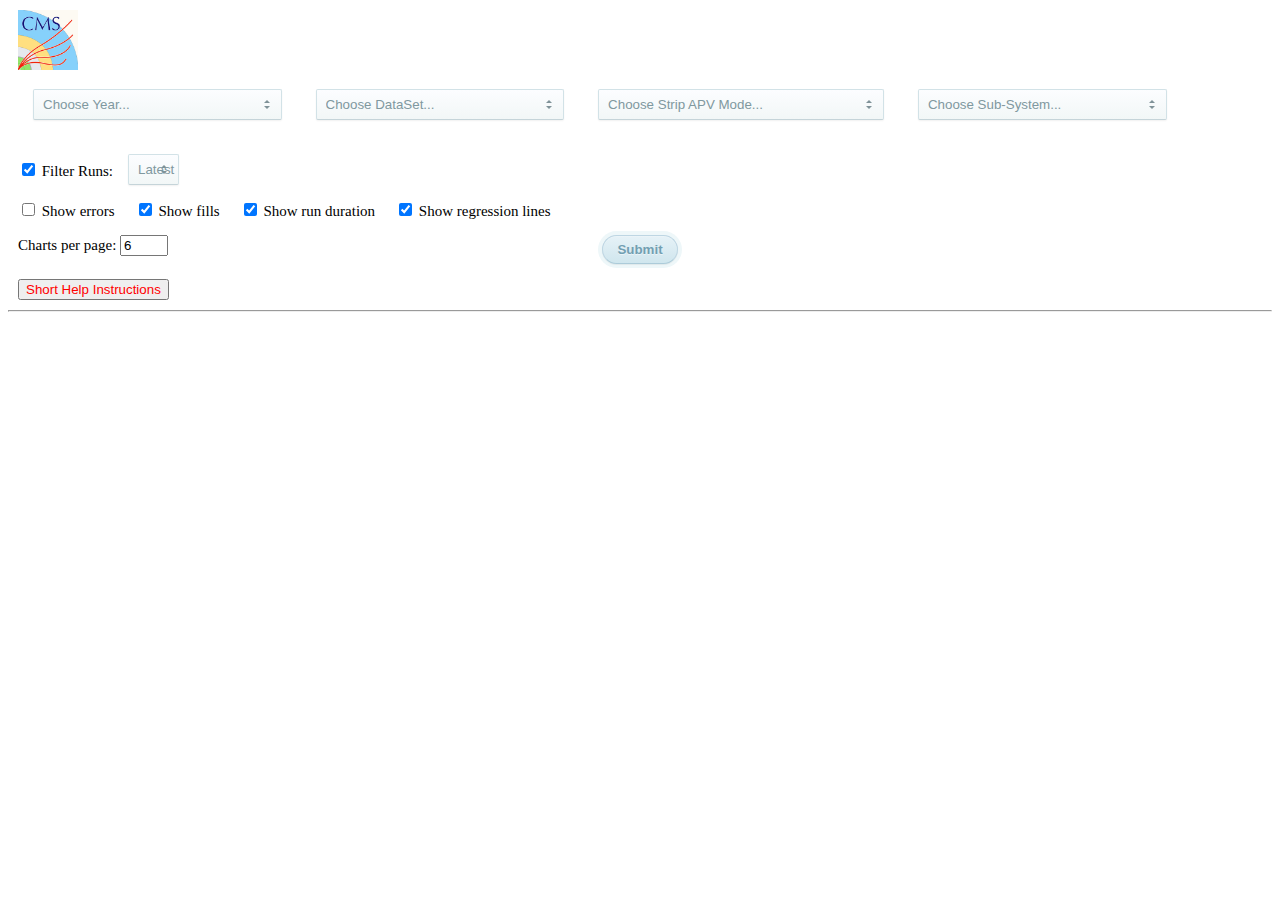
==== webinterfaceV4/index.html @ be444352 "Changed scatter t=plot to xrange. Small visual improvements." ====
<!DOCTYPE html>
<html>
<head>

<meta content="text/html; charset=UTF-8" http-equiv="content-type">
<script src="js/jquery-3.1.1.min.js"></script>

<script src="https://code.highcharts.com/highcharts.js"></script>
<script src="https://code.highcharts.com/highcharts-more.js"></script>
<script src="https://code.highcharts.com/modules/exporting.js"></script>
<script src="https://code.highcharts.com/modules/xrange.js"></script>

<script src="js/heatmap.js"></script>
<script src="js/histogram-bellcurve.js"></script>

<script src="js/chart.js"></script>
<script src="js/xrange.js"></script>
<script src="js/corrplot.js"></script>
<script src="js/chartList.js"></script>
<script src="js/index.js"></script>

<script src="js/popup.js"></script>
<title>HDQM</title>
<link rel="stylesheet" href="bootstrap/css/bootstrap.min.css">
<link rel="stylesheet" href="css/chart.css">
<link rel="stylesheet" href="css/chartList.css">
<link rel="stylesheet" href="css/popup.css">
<style>
header {
	margin: 10px;
	font-size: 15px;
}

.contact-text {
	overflow: hidden;
	/*margin-bottom: 20px;*/
	margin: 10px;
	/*padding: 5px;*/
	padding-bottom: 12px;
	display: inline-block;
	font-size: 15px;
	margin-left: 0px;
}

.contact-input {
	width: 20%;
	overflow: hidden;
	/*margin-bottom: 20px;*/
	margin: 10px;
	padding: 5px;
	/* background: #eef7f9; */
	border-radius: 2px;
	display: inline-block;
}
.contact-input1 {
	width: 23%;
	overflow: hidden;
	/*margin-bottom: 20px;*/
	margin: 10px;
	padding: 5px;
	/* background: #eef7f9; */
	border-radius: 2px;
	display: inline-block;
}

.contact-input>input,.contact-input>textarea {
	display: block;
	width: 30%;
	height: 29px;
	padding: 0 9px;
	color: #4d5a5e;
	background: white;
	border: 1px solid #cfdfe3;
	border-bottom-color: #d2e2e7;
	border-radius: 2px;
	-webkit-box-shadow: inset 0 1px 2px rgba(0, 0, 0, 0.05), 0 1px
		rgba(255, 255, 255, 0.2);
	box-shadow: inset 0 1px 2px rgba(0, 0, 0, 0.05), 0 1px
		rgba(255, 255, 255, 0.2);
}

.contact-input>input:focus,.contact-input>textarea:focus {
	border-color: #93c2ec;
	outline: 0;
	-webkit-box-shadow: 0 0 0 8px #e1ecf5;
	box-shadow: 0 0 0 8px #e1ecf5;
}

.lt-ie9 .contact-input>input,.lt-ie9 .contact-input>textarea {
	line-height: 27px;
}

.contact-input>textarea {
	padding: 4px 8px;
	height: 90px;
	line-height: 20px;
	resize: none;
}

.select {
	display: block;
	position: relative;
	overflow: hidden;
	background: white;
	border: 1px solid #d2e2e7;
	border-bottom-color: #c5d4d9;
	border-radius: 2px;
	background-image: -webkit-linear-gradient(top, #fcfdff, #f2f7f7);
	background-image: -moz-linear-gradient(top, #fcfdff, #f2f7f7);
	background-image: -o-linear-gradient(top, #fcfdff, #f2f7f7);
	background-image: linear-gradient(to bottom, #fcfdff, #f2f7f7);
	-webkit-box-shadow: 0 1px 2px rgba(0, 0, 0, 0.06);
	box-shadow: 0 1px 2px rgba(0, 0, 0, 0.06);
}

.select:before,.select:after {
	content: '';
	position: absolute;
	right: 11px;
	width: 0;
	height: 0;
	border-left: 3px outset transparent;
	border-right: 3px outset transparent;
}

.select:before {
	top: 10px;
	border-bottom: 3px solid #7f9298;
}

.select:after {
	top: 16px;
	border-top: 3px solid #7f9298;
}

.select>select {
	position: relative;
	z-index: 2;
	width: 112%;
	height: 29px;
	line-height: 17px;
	padding: 5px 9px;
	padding-right: 0;
	color: #80989f;
	background: transparent;
	background: rgba(0, 0, 0, 0);
	border: 0;
	-webkit-appearance: none;
}

.select>select:focus {
	color: #4d5a5e;
	outline: 0;
}

.contact-submit {
	text-align: right;
	margin-left: auto;
	margin-right: auto;
	width: 10%;
}

.contact-submit>button {
	display: inline-block;
	vertical-align: top;
	padding: 0 14px;
	height: 29px;
	font-weight: bold;
	color: #729fb2;
	text-shadow: 0 1px rgba(255, 255, 255, 0.5);
	background: #deeef4;
	border: 1px solid #bed6e3;
	border-bottom-color: #accbd9;
	border-radius: 15px;
	cursor: pointer;
	background-image: -webkit-linear-gradient(top, #e6f2f7, #d0e6ee);
	background-image: -moz-linear-gradient(top, #e6f2f7, #d0e6ee);
	background-image: -o-linear-gradient(top, #e6f2f7, #d0e6ee);
	background-image: linear-gradient(to bottom, #e6f2f7, #d0e6ee);
	-webkit-box-shadow: inset 0 1px rgba(255, 255, 255, 0.2), 0 1px 1px
		rgba(0, 0, 0, 0.06), 0 0 0 4px #eef7f9;
	box-shadow: inset 0 1px rgba(255, 255, 255, 0.2), 0 1px 1px
		rgba(0, 0, 0, 0.06), 0 0 0 4px #eef7f9;
}

.contact-submit>button:active {
	color: #6a95a9;
	text-shadow: 0 1px rgba(255, 255, 255, 0.3);
	background: #c9dfe9;
	border-color: #a3bed0 #b5ccda #b5ccda;
	-webkit-box-shadow: inset 0 1px 3px rgba(0, 0, 0, 0.1), 0 1px
		rgba(255, 255, 255, 0.2), 0 0 0 4px #eef7f9;
	box-shadow: inset 0 1px 3px rgba(0, 0, 0, 0.1), 0 1px
		rgba(255, 255, 255, 0.2), 0 0 0 4px #eef7f9;
}

/* The Modal (background) */
.modal {
    display: none; /* Hidden by default */
    position: fixed; /* Stay in place */
    z-index: 2; /* Sit on top */
    padding-top: 3%; /* Location of the box */
    left: 0;
    top: 0;
    width: 100%; /* Full width */
    height: 100%; /* Full height */
    overflow: auto; /* Enable scroll if needed */
    background-color: rgb(0,0,0); /* Fallback color */
    background-color: rgba(0,0,0,0.4); /* Black w/ opacity */
}

/* Modal Content */
.modal-content {
    position: relative;
    background-color: #fefefe;
    margin: auto;
    padding: 0;
    border: 1px solid #888;
    width: 80%;
    box-shadow: 0 4px 8px 0 rgba(0,0,0,0.2),0 6px 20px 0 rgba(0,0,0,0.19);
    -webkit-animation-name: animatetop;
    -webkit-animation-duration: 0.4s;
    animation-name: animatetop;
    animation-duration: 0.4s
}

/* Add Animation */
@-webkit-keyframes animatetop {
    from {top:-300px; opacity:0} 
    to {top:0; opacity:1}
}

@keyframes animatetop {
    from {top:-300px; opacity:0}
    to {top:0; opacity:1}
}

/* The Close Button */
.close {
    color: white;
    float: right;
    font-size: 28px;
    font-weight: bold;
}

.close:hover,
.close:focus {
    color: #000;
    text-decoration: none;
    cursor: pointer;
}

.modal-header {
    padding: 2px 16px;
    background-color: #5cb85c;
    color: white;
}

.modal-dialog{
    overflow-y: initial !important
}
.modal-body {
    max-height: calc(100vh - 200px);
    overflow-y: auto;    
}

.flex-container {
	display: flex;
	align-items: flex-start;
}
#runs-mode-container {
	flex-basis: content;
}

#run-filter-list {
	flex-grow: 1
}

.filter-input {
	margin: 15px;
}

 .filter-input input[type='number'] {
	display: inline;
	width: 150px;
	margin-right: 10px;
}

.runs-input {
	display: none;
}

textarea {
    overflow-y: scroll;
    /* height: 100%; */
    resize: none;
	width: 90%;
}

.flex-item-center {
	align-self: center;
}

#runs-mode-container {
	width: 150px;
}

input[type="checkbox"] {
	width: auto;
}

.navbar {
	margin-bottom: 0px;
}

#nav-container {
	padding-left: 0px !important;
}

</style>

</head>

<body>
	<header>
		<nav class="navbar">
			<div id="nav-container" class="container-fluid">
				<div class="navbar-header">
					<a href="">
						<img src="images/logo.jpg" width="60" height="60" alt="CMS Logo">
					</a>
				</div>

				<p class="contact-input"> 		 
					<label for="select" class="select"> 
						<select id="year" name="Year" onchange="update_collections();update_runDurationFile();">
							<option value="" selected>Choose Year...</option>
							<option>2011</option>
							<option>2012</option>
							<option>2013</option>
							<option>2015</option>
							<option>2016</option>
							<option>2017</option>
							<option>2018</option>
						</select>
					</label>
				</p>
				<p class="contact-input">
					<label for="select" class="select"> 
						<select id="dataSet" name="dataset" onchange="update_runDurationFile();">
							<option value="" selected>Choose DataSet...</option>
							<option>StreamExpress</option>
							<option>StreamExpressCosmics</option>
							<option>StreamExpressCosmicsCommissioning</option>
							<option>SingleMuon</option>
							<option>DoubleMuon</option>
							<option>ZeroBias</option>
							<option>Cosmics</option>
							<option>CosmicsCommissioning</option>
						</select>
					</label>
				</p>
				<p class="contact-input1">
					<label for="select" class="select"> 
						<select id="apvMode" name="apvmode">
							<option value="" selected>Choose Strip APV Mode...</option>
							<option>DECO</option>
							<option>PEAK</option>
						</select>
					</label>
				</p>
				<p class="contact-input">
					<label for="select" class="select"> 
						<select id="subsystem" name="subsystem"  onchange="update_subsystem();">
							<option value="" selected>Choose Sub-System...</option>
							<option>Pixel</option>
							<option>PixelPhase1</option>
							<option>Strips</option>
							<option>Tracking</option>
							<option>RecoErrors</option>
							<option>DT</option>
							<option>RPC</option>
							<option>CSC</option>
							<option>MuonPOG</option>
						</select>
					</label>
				</p>
			</div>
		</nav>

		<div id="runs-container" class="flex-container">
			<div class="flex-container">
				<div class="flex-item-center">
					<input type="checkbox" id="filter-runs" checked>
					<span>Filter Runs:</span>
				</div>
				<p id="runs-mode-container" class="contact-input">
					<label class="select"> 
						<select id="runs-mode">
							<option value="run-filter-latest">Latest</option>
							<option value="run-filter-range">Range</option>
							<option value="run-filter-list">List</option>
							<option value="run-filter-file">File</option>
						</select>
					</label>
				</p>
			</div>
			<div id="run-filter-latest" class="runs-input filter-input">
				<input type="number" id="run-latest" name="runfrom" value="150" min="0">
			</div>
			<div id="run-filter-range" class="runs-input filter-input">
				<input type="number" id="runFrom" name="runfrom" placeholder="From" min="0"> 
				<input type="number" id="runTo" name="runto" placeholder="To" min="0">
			</div>
			<div id="run-filter-list" class="runs-input filter-input">
				<textarea id="run-list"></textarea>
			</div>
			<div id="run-filter-file" class="runs-input filter-input">
				<input type="file" id="list-file">
			</div>
		</div>

		<!-- HIDDEN -->
		<div id="y-container" class="flex-container" style="display: none">
			<div class="flex-item-center">
				<input type="checkbox" id="filter-y">
				<span>Y value range:</span>
			</div>
			<div id="y-range-input" class="y-input filter-input">
				<input type="number" step="any" id="y-from" name="yFrom" placeholder="From" disabled> 
				<input type="number" step="any" id="y-to" name="yTo" placeholder="To" disabled>
			</div>
			
		</div>

		<div class="flex-container" style="margin-bottom:10px">
			<div class="flex-item-center">
				<input type="checkbox" id="show-errors">
				<span>Show errors</span>
			</div>
			<div class="flex-item-center" style="margin-left:20px">
				<input type="checkbox" id="show-fills" checked>
				<span>Show fills</span>
			</div>
			<div class="flex-item-center" style="margin-left:20px">
				<input type="checkbox" id="show-durations" checked>
				<span>Show run duration</span>
			</div>
			<div class="flex-item-center" style="margin-left:20px">
				<input type="checkbox" id="show-regression" checked>
				<span>Show regression lines</span>
			</div>

		</div>
		<div>
			<span style="float:left">
				<span>
					Charts per page:
					<input id="per-page" type="number" value="6" style="display: inline; width: 40px">
				</span>
			</span>
			<p class="contact-submit" style="text-align: center">
				<button id="search">Submit</button>
			</p>

		</div>
		<!-- Trigger/Open The Modal -->
   			<button id="myBtn"><font color="red">Short Help Instructions</font></button>

		<!-- The Modal -->
			<div id="myModal" class="modal">

	     		  <!-- Modal content -->
  				<div class="modal-content">
    					<div class="modal-header">
      					    <span class="close">&times;</span>
      					    <h2>How to use the hDQM</h2>
    					</div>
				        <div class="modal-body">
                                            <ul>
					        <li>In the <b>RunRange(From)</b>, put <b>0</b> if you want to start from the first run of the collection </li>
     					        <br>      
      						<li>In the <b>RunRange(To)</b>, put <b>0</b> if you want to end  with the last run of the collection</li>
      						<br>
						
						<li>Otherwise, set  a <b>Starting run</b>  and a <b>Final run</b>  in the appropriate <b>RunRange </b> buttons</li>
						<br>
      						<li><b>Notification 1:</b> If you select <b>Strips</b> you have the option to choose <b>PEAK</b> or <b>DECO</b> mode</li>
      						<br>
     					        <li><b>Notification 2:</b> If you select <b>Tracking</b> or <b>RecoErrors</b>  the only option you have is <b>PEAK+DECO</b> mode</li>
						<br>
						<li>There is a <b>Charts per page</b> counter left to the <b>Submit</b> button that specifies the number of plots to be drawn per page</li>
      						<br>
      						<li>Initially all the check buttons are ON(Activated)</li>
     					        <br>      
      						<li>Clicking <b>TWICE</b> in any check button you  select or de-select all the plots</li>
      						<br>
      						<li>Clicking <b>ONCE</b> in a button you can select individual plots or groups of plots</li>
      						<br>
     					        <li>By clicking in a legend, you can show or hide the points on the specific plot</li>
      						<br>
     						<li>With the left mouse button, you can do dynamic zooming</li>
      						<br>
      						<li>The <b>Reset zoom</b> button on the plot area resets the initial view of the plot</li>
 						<br>
						<li> There is a square button in the uper right place of each plot where you can left click and localy save an image of the plot</li>	
      						<br>
						<li> The dataset options:  <b>StreamExpressCosmicsCommissioning</b> and <b>CosmicsCommissioning</b> work only for Year:2017 and Subsystems: Strips  & PixelPhase1 </li>	
      						<br>
						<li> If you uncheck the <b>Filter Runs </b> check box <b> ALL </b> the runs will be displayed</li>	
						<br>
						<li> From <b>Filter Runs </b> drop down menu you can select  <b>Latest </b> to display the lastest number of runs</li>	
      						<br>
						<li> From <b>Filter Runs </b> drop down menu you can select  <b>Range  </b> to  display a specific run range</li>	
      						<br>
						<li> From <b>Filter Runs </b> drop down menu you can select  <b> List  </b> to display a list of runs separated by commas(if between the runs you put a <b> - </b> then you select all the runs in this range)</li>	
      						<br>
						<li> From <b>Filter Runs </b> drop down menu you can select  <b>File   </b> to  display runs from a predefined file with the same format as mentioned in the option <b> List  </b> above </li>	                        <br>
						
						<br>
      						
   
    					    </ul> 


					</div>
      					<div class="modal-footer">
      					     <h3></h3>
    					</div>
  				</div>

			</div>
		
	</header>
	<hr>
	<div id="list-cotnainer">
	</div>
	<div style="width:100%">
		<div id="body">
		</div>
	</div>
	<div id="nav-buttons" hidden style="width: 360px; margin-left: auto; margin-right: auto;">
		<button id="prev-button" style="margin-bottom: 50px; display: inline" class="popUp">Previous Plots</button>
		<button id="next-button" style="margin-bottom: 50px; display: inline" class="popUp">Next Plots</button>
	</div>
	<div id="popup" class="modal" hidden>
		<div class="modal-content">
			<div id="inputArea" style="text-align:center">
				<span class="contact-input1">
					<label><input id="start" placeholder="From"></input></label>
				</span>
				<span class="contact-input1">
					<label><input id="end" placeholder="To"></input></label>
				</span>
			</div>
			<div class="contact-submit1" style=""><button onclick="updatePopup();">Submit</button></div>
			<div id="popup-chart" class="chart">
			</div>
		</div>
	</div>

</body>
</html>
---- webinterfaceV4/css/popup.css ----
#container {
	width: 700px;
	min-width: 310px;
	height: 400px;
	max-width: 800px;
	margin: 0 auto;
	margin-left: auto;
	margin-right: auto;
	min-width: 310px;
}

#inputArea {
	width: 450px;
	display: block;
	margin-left: auto;
	margin-right: auto;
	display: block;
}

.contact-input1 {
	width: 45%;
	overflow: hidden;
	/*margin-bottom: 20px;*/
	margin: 10px;
	padding: 5px;
	/* background: #eef7f9; */
	border-radius: 2px;
	display: inline-block;
}

.contact-input1>input,.contact-input1>textarea {
	display: block;
	width: 30%;
	height: 29px;
	padding: 0 9px;
	color: #4d5a5e;
	background: white;
	border: 1px solid #cfdfe3;
	border-bottom-color: #d2e2e7;
	border-radius: 2px;
	-webkit-box-shadow: inset 0 1px 2px rgba(0, 0, 0, 0.05), 0 1px
		rgba(255, 255, 255, 0.2);
	box-shadow: inset 0 1px 2px rgba(0, 0, 0, 0.05), 0 1px
		rgba(255, 255, 255, 0.2);
}

.contact-input1>input:focus,.contact-input1>textarea:focus {
	border-color: #93c2ec;
	outline: 0;
	-webkit-box-shadow: 0 0 0 8px #e1ecf5;
	box-shadow: 0 0 0 8px #e1ecf5;
}

.lt-ie9 .contact-input1>input,.lt-ie9 .contact-input1>textarea {
	line-height: 27px;
}

.contact-input1>textarea {
	padding: 4px 8px;
	height: 90px;
	line-height: 20px;
	resize: none;
}
.contact-submit1 { //
	text-align: right;
	margin-left: auto;
	margin-right: auto;
	width: 10%;
}

.contact-submit1>button {
	display: inline-block;
	vertical-align: top;
	padding: 0 14px;
	height: 29px;
	font-weight: bold;
	color: #729fb2;
	text-shadow: 0 1px rgba(255, 255, 255, 0.5);
	background: #deeef4;
	border: 1px solid #bed6e3;
	border-bottom-color: #accbd9;
	border-radius: 15px;
	cursor: pointer;
	background-image: -webkit-linear-gradient(top, #e6f2f7, #d0e6ee);
	background-image: -moz-linear-gradient(top, #e6f2f7, #d0e6ee);
	background-image: -o-linear-gradient(top, #e6f2f7, #d0e6ee);
	background-image: linear-gradient(to bottom, #e6f2f7, #d0e6ee);
	-webkit-box-shadow: inset 0 1px rgba(255, 255, 255, 0.2), 0 1px 1px
		rgba(0, 0, 0, 0.06), 0 0 0 4px #eef7f9;
	box-shadow: inset 0 1px rgba(255, 255, 255, 0.2), 0 1px 1px
		rgba(0, 0, 0, 0.06), 0 0 0 4px #eef7f9;
}

.contact-submit1>button:active {
	color: #6a95a9;
	text-shadow: 0 1px rgba(255, 255, 255, 0.3);
	background: #c9dfe9;
	border-color: #a3bed0 #b5ccda #b5ccda;
	-webkit-box-shadow: inset 0 1px 3px rgba(0, 0, 0, 0.1), 0 1px
		rgba(255, 255, 255, 0.2), 0 0 0 4px #eef7f9;
	box-shadow: inset 0 1px 3px rgba(0, 0, 0, 0.1), 0 1px
		rgba(255, 255, 255, 0.2), 0 0 0 4px #eef7f9;
}
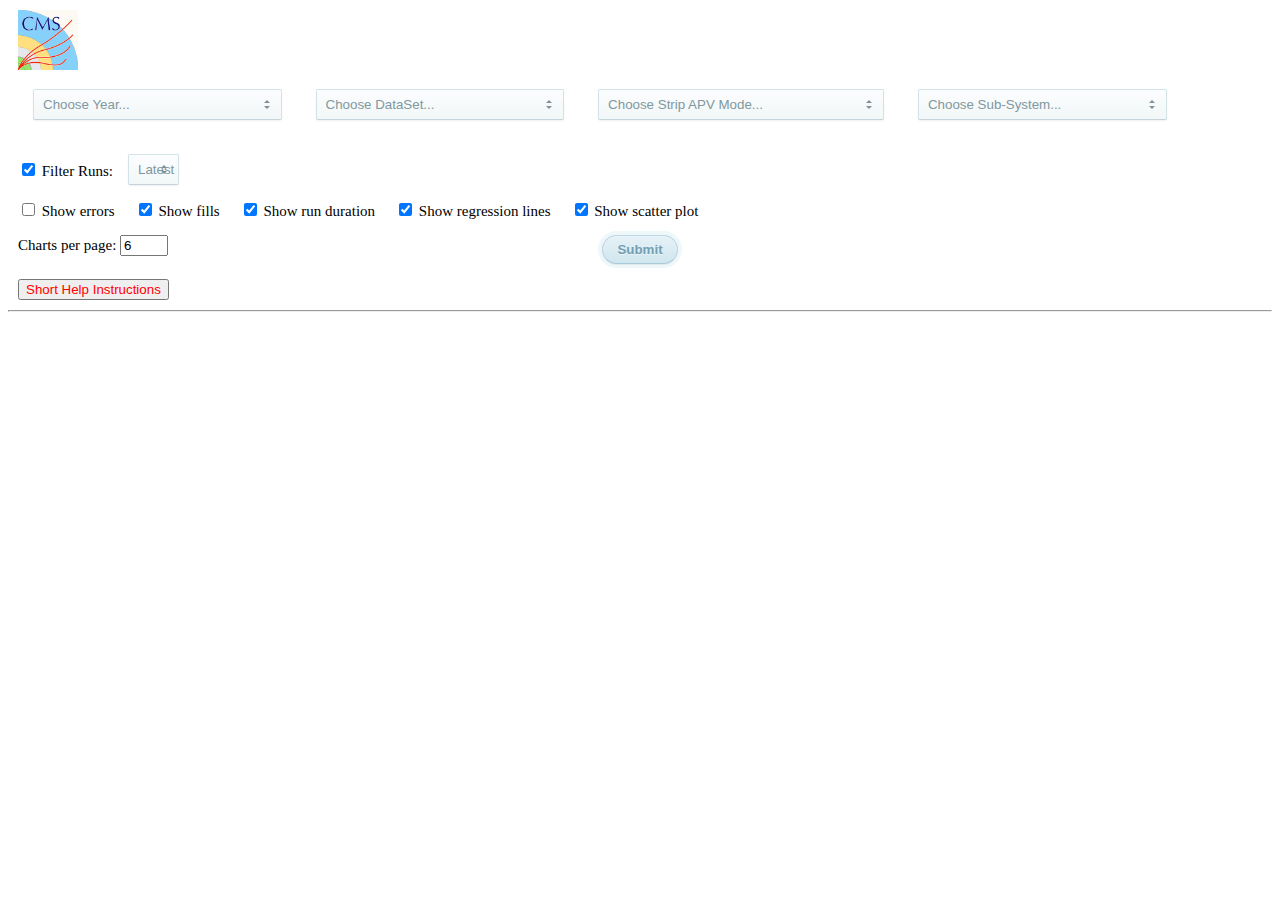
==== commit b9a44835: "Added fill lines and and option to view xrange plot instead of scatter plot." ====
--- a/webinterfaceV4/index.html
+++ b/webinterfaceV4/index.html
@@ -14,7 +14,7 @@
 <script src="js/histogram-bellcurve.js"></script>
 
 <script src="js/chart.js"></script>
-<script src="js/xrange.js"></script>
+<script src="js/timeTrend.js"></script>
 <script src="js/corrplot.js"></script>
 <script src="js/chartList.js"></script>
 <script src="js/index.js"></script>
@@ -33,9 +33,7 @@
 
 .contact-text {
 	overflow: hidden;
-	/*margin-bottom: 20px;*/
 	margin: 10px;
-	/*padding: 5px;*/
 	padding-bottom: 12px;
 	display: inline-block;
 	font-size: 15px;
@@ -45,20 +43,16 @@
 .contact-input {
 	width: 20%;
 	overflow: hidden;
-	/*margin-bottom: 20px;*/
 	margin: 10px;
 	padding: 5px;
-	/* background: #eef7f9; */
 	border-radius: 2px;
 	display: inline-block;
 }
 .contact-input1 {
 	width: 23%;
 	overflow: hidden;
-	/*margin-bottom: 20px;*/
 	margin: 10px;
 	padding: 5px;
-	/* background: #eef7f9; */
 	border-radius: 2px;
 	display: inline-block;
 }
@@ -450,6 +444,10 @@
 				<input type="checkbox" id="show-regression" checked>
 				<span>Show regression lines</span>
 			</div>
+			<div class="flex-item-center" style="margin-left:20px">
+				<input type="checkbox" id="show-scatter-plot" checked>
+				<span>Show scatter plot</span>
+			</div>
 
 		</div>
 		<div>
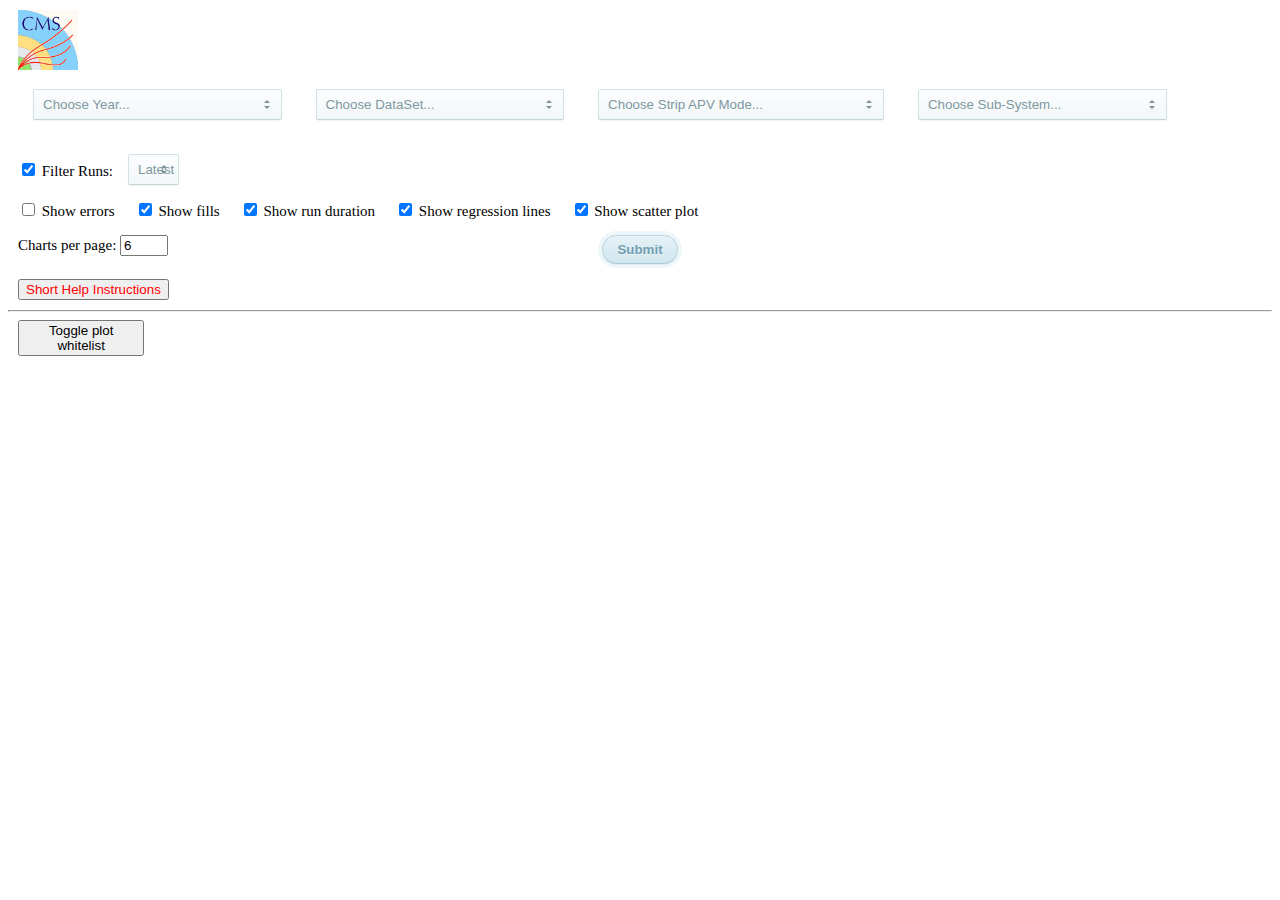
==== commit 8972de06: "Added plot whitelist collapse button" ====
--- a/webinterfaceV4/index.html
+++ b/webinterfaceV4/index.html
@@ -5,10 +5,10 @@
 <meta content="text/html; charset=UTF-8" http-equiv="content-type">
 <script src="js/jquery-3.1.1.min.js"></script>
 
-<script src="https://code.highcharts.com/highcharts.js"></script>
-<script src="https://code.highcharts.com/highcharts-more.js"></script>
-<script src="https://code.highcharts.com/modules/exporting.js"></script>
-<script src="https://code.highcharts.com/modules/xrange.js"></script>
+<script src="js/highcharts/highcharts.js"></script>
+<script src="js/highcharts/highcharts-more.js"></script>
+<script src="js/highcharts/exporting.js"></script>
+<script src="js/highcharts/xrange.js"></script>
 
 <script src="js/heatmap.js"></script>
 <script src="js/histogram-bellcurve.js"></script>
@@ -20,6 +20,8 @@
 <script src="js/index.js"></script>
 
 <script src="js/popup.js"></script>
+<script src="js/collapse.js"></script>
+<script src="js/transition.js"></script>
 <title>HDQM</title>
 <link rel="stylesheet" href="bootstrap/css/bootstrap.min.css">
 <link rel="stylesheet" href="css/chart.css">
@@ -531,8 +533,19 @@
 		
 	</header>
 	<hr>
-	<div id="list-cotnainer">
+
+	<div>
+		<button class="contact-submit1" type="button" data-toggle="collapse" data-target="#list-container-collapse" style="margin-left: 10px; margin-bottom: 10px;">
+			Toggle plot whitelist
+		</button>
+		<div class="collapse" id="list-container-collapse">
+			<div id="list-cotnainer">
+			</div>
+		</div>
 	</div>
+
+	<!-- <div id="list-cotnainer">
+	</div> -->
 	<div style="width:100%">
 		<div id="body">
 		</div>
--- a/webinterfaceV4/css/chart.css
+++ b/webinterfaceV4/css/chart.css
@@ -0,0 +1,55 @@
+svg {
+	height: 500px;
+}
+
+/*.chart{
+height:500px;
+}*/
+#container1,#container2,#container3,#container4,#container5,#container6,#container7,#container8,#container9,#container10
+	{
+	width: 500px;
+}
+
+.popUp {
+	max-width: 175px;
+	margin-left: auto;
+	margin-right: auto;
+	display: block;
+	text-transform: uppercase;
+	letter-spacing: 2px;
+	font-size: 12px;
+	padding: 10px 15px;
+	border-radius: 5px;
+	-moz-border-radius: 5px;
+	-webkit-border-radius: 5px;
+	border: 1px solid rgba(0, 0, 0, 0.3);
+	border-bottom-width: 3px;
+	background-color: #699DB6;
+	border-color: rgba(0, 0, 0, 0.3);
+	text-shadow: 0 1px 0 rgba(0, 0, 0, 0.5);
+	text-align: center;
+	color: #FFF;
+}
+
+.chartarea {
+	width: 45%;
+	display: inline-block;
+	margin: 40px;
+	/*margin-left: auto;*/
+	margin-right: auto;
+	display: inline-block;
+	/*float: left;*/
+	border: 1px solid;
+	padding: 5px;
+}
+
+.buttons {
+	width: 100%;
+	margin-right: auto;
+	margin-left: auto;
+}
+
+
+.highcharts-legend-item.highcharts-line-series path {
+    display: none;
+}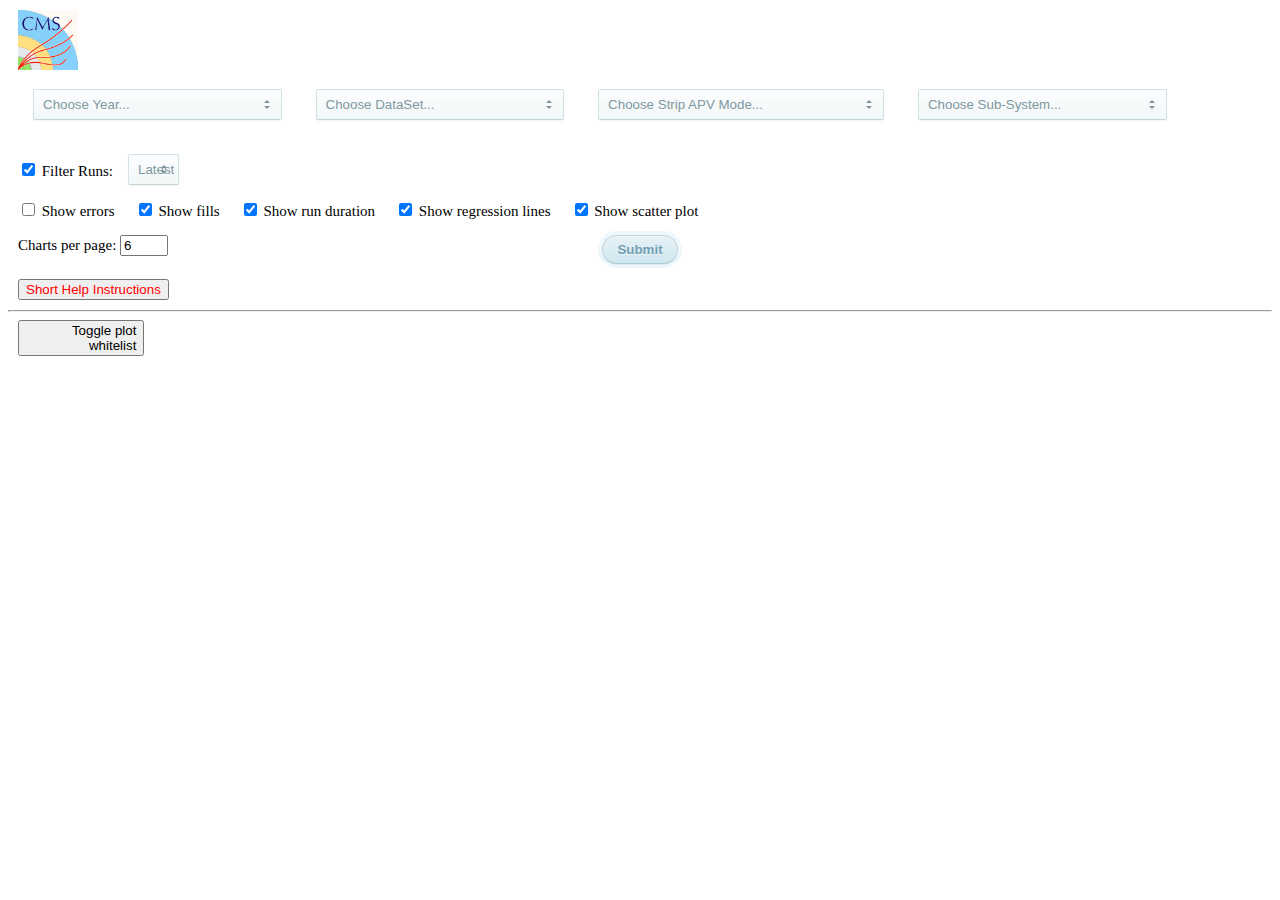
==== commit 090afd67: "Merge pull request #15 from andrius-k/dynamic-y-range" ====
--- a/webinterfaceV4/index.html
+++ b/webinterfaceV4/index.html
@@ -544,8 +544,6 @@
 		</div>
 	</div>
 
-	<!-- <div id="list-cotnainer">
-	</div> -->
 	<div style="width:100%">
 		<div id="body">
 		</div>
@@ -556,17 +554,16 @@
 	</div>
 	<div id="popup" class="modal" hidden>
 		<div class="modal-content">
-			<div id="inputArea" style="text-align:center">
-				<span class="contact-input1">
-					<label><input id="start" placeholder="From"></input></label>
-				</span>
-				<span class="contact-input1">
-					<label><input id="end" placeholder="To"></input></label>
-				</span>
-			</div>
-			<div class="contact-submit1" style=""><button onclick="updatePopup();">Submit</button></div>
-			<div id="popup-chart" class="chart">
-			</div>
+			<div id="popup-chart" class="chart"></div>
+			<div class="text-center" style="padding-top: 15px; padding-bottom: 15px;">
+				<span  style="display: inline-block; width: 100px;">Run range:</span>
+				<label style="display: inline-block; width: 100px;"><input id="start" placeholder="From"></input></label>
+				<label style="display: inline-block; width: 100px;"><input id="end" placeholder="To"></input></label>
+				<span  style="display: inline-block; width: 100px;">Y range:</span>
+				<label style="display: inline-block; width: 100px;"><input id="start-y" placeholder="From"></input></label>
+				<label style="display: inline-block; width: 100px;"><input id="end-y" placeholder="To"></input></label>
+			</div>
+			<div class="contact-submit-center" style="padding-bottom: 15px;"><button onclick="updatePopup();">Submit</button></div>
 		</div>
 	</div>
 
--- a/webinterfaceV4/css/popup.css
+++ b/webinterfaceV4/css/popup.css
@@ -61,14 +61,21 @@
 	line-height: 20px;
 	resize: none;
 }
-.contact-submit1 { //
+.contact-submit1 {
 	text-align: right;
 	margin-left: auto;
 	margin-right: auto;
 	width: 10%;
 }
 
-.contact-submit1>button {
+.contact-submit-center {
+	text-align: center;
+	margin-left: auto;
+	margin-right: auto;
+	width: 10%;
+}
+
+.contact-submit1>button, .contact-submit-center>button {
 	display: inline-block;
 	vertical-align: top;
 	padding: 0 14px;
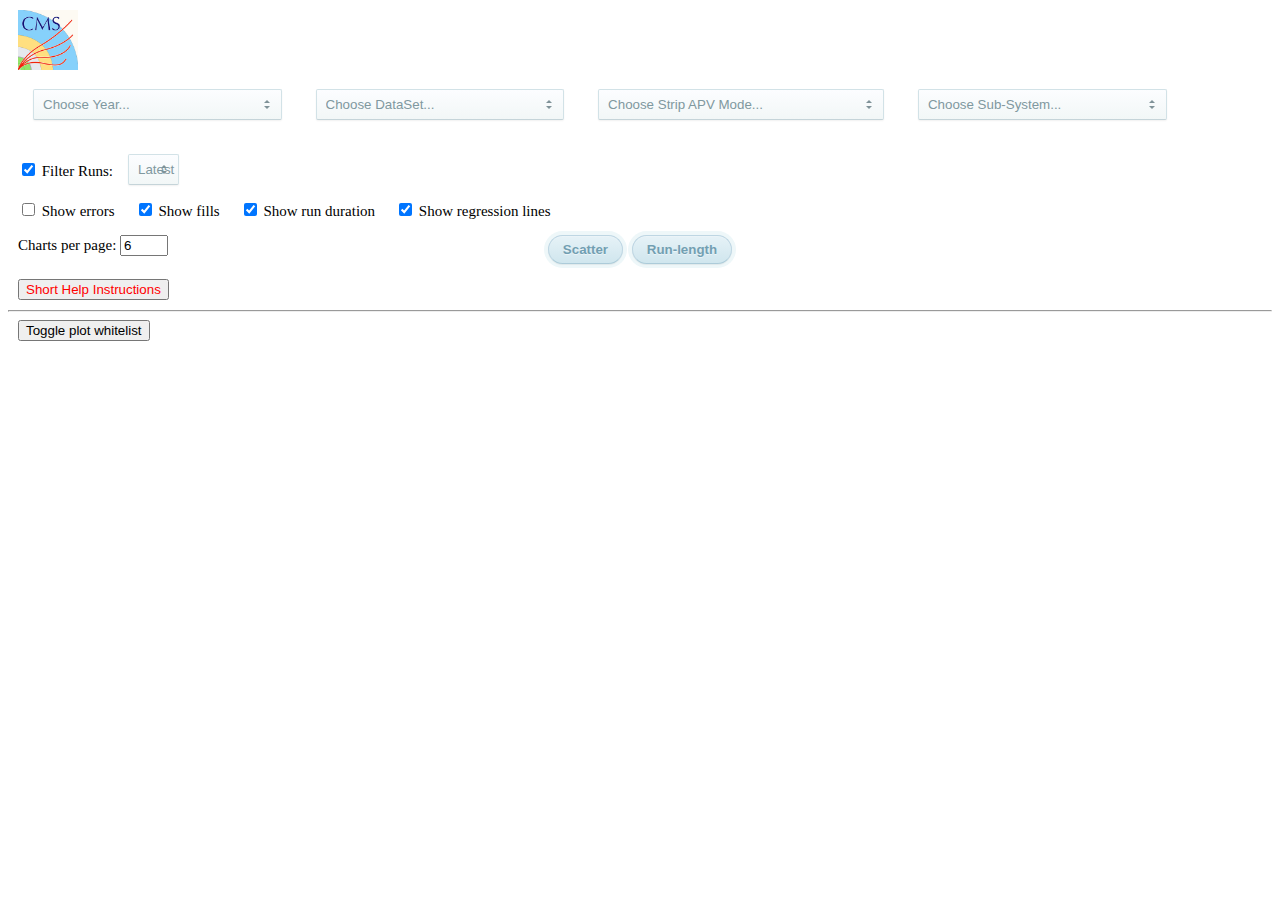
==== commit d7434ed7: "Merge pull request #17 from andrius-k/xrange-plot-button-rename" ====
--- a/webinterfaceV4/index.html
+++ b/webinterfaceV4/index.html
@@ -156,7 +156,14 @@
 	width: 10%;
 }
 
-.contact-submit>button {
+.round-button-container {
+	text-align: right;
+	margin-left: auto;
+	margin-right: auto;
+	width: 30%;
+}
+
+.contact-submit > button, .round-button-container > button {
 	display: inline-block;
 	vertical-align: top;
 	padding: 0 14px;
@@ -179,7 +186,7 @@
 		rgba(0, 0, 0, 0.06), 0 0 0 4px #eef7f9;
 }
 
-.contact-submit>button:active {
+.contact-submit > button:active, .round-button-container > button:active {
 	color: #6a95a9;
 	text-shadow: 0 1px rgba(255, 255, 255, 0.3);
 	background: #c9dfe9;
@@ -446,10 +453,6 @@
 				<input type="checkbox" id="show-regression" checked>
 				<span>Show regression lines</span>
 			</div>
-			<div class="flex-item-center" style="margin-left:20px">
-				<input type="checkbox" id="show-scatter-plot" checked>
-				<span>Show scatter plot</span>
-			</div>
 
 		</div>
 		<div>
@@ -459,8 +462,9 @@
 					<input id="per-page" type="number" value="6" style="display: inline; width: 40px">
 				</span>
 			</span>
-			<p class="contact-submit" style="text-align: center">
-				<button id="search">Submit</button>
+			<p class="round-button-container" style="text-align: center">
+				<button id="search">Scatter</button>
+				<button id="xrange-submit" style="margin-left: 5px;">Run-length</button>
 			</p>
 
 		</div>
@@ -535,7 +539,7 @@
 	<hr>
 
 	<div>
-		<button class="contact-submit1" type="button" data-toggle="collapse" data-target="#list-container-collapse" style="margin-left: 10px; margin-bottom: 10px;">
+		<button type="button" data-toggle="collapse" data-target="#list-container-collapse" style="margin-left: 10px; margin-bottom: 10px;">
 			Toggle plot whitelist
 		</button>
 		<div class="collapse" id="list-container-collapse">
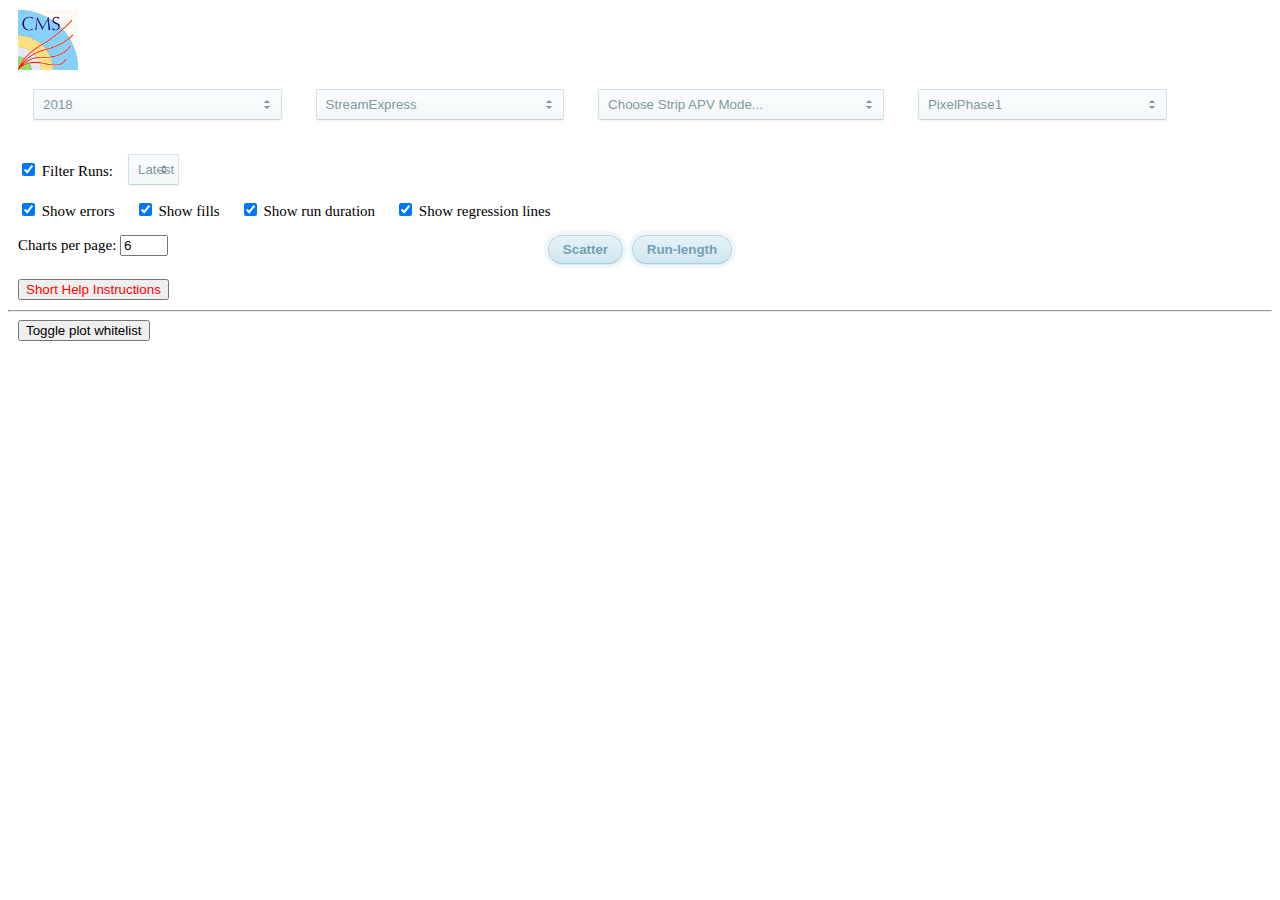
==== commit 87f8bb07: "Enabled errors by default and preselected default values" ====
--- a/webinterfaceV4/index.html
+++ b/webinterfaceV4/index.html
@@ -344,7 +344,7 @@
 							<option>2015</option>
 							<option>2016</option>
 							<option>2017</option>
-							<option>2018</option>
+							<option selected>2018</option>
 						</select>
 					</label>
 				</p>
@@ -352,7 +352,7 @@
 					<label for="select" class="select"> 
 						<select id="dataSet" name="dataset" onchange="update_runDurationFile();">
 							<option value="" selected>Choose DataSet...</option>
-							<option>StreamExpress</option>
+							<option selected>StreamExpress</option>
 							<option>StreamExpressCosmics</option>
 							<option>StreamExpressCosmicsCommissioning</option>
 							<option>SingleMuon</option>
@@ -377,7 +377,7 @@
 						<select id="subsystem" name="subsystem"  onchange="update_subsystem();">
 							<option value="" selected>Choose Sub-System...</option>
 							<option>Pixel</option>
-							<option>PixelPhase1</option>
+							<option selected>PixelPhase1</option>
 							<option>Strips</option>
 							<option>Tracking</option>
 							<option>RecoErrors</option>
@@ -438,7 +438,7 @@
 
 		<div class="flex-container" style="margin-bottom:10px">
 			<div class="flex-item-center">
-				<input type="checkbox" id="show-errors">
+				<input type="checkbox" id="show-errors" checked>
 				<span>Show errors</span>
 			</div>
 			<div class="flex-item-center" style="margin-left:20px">
